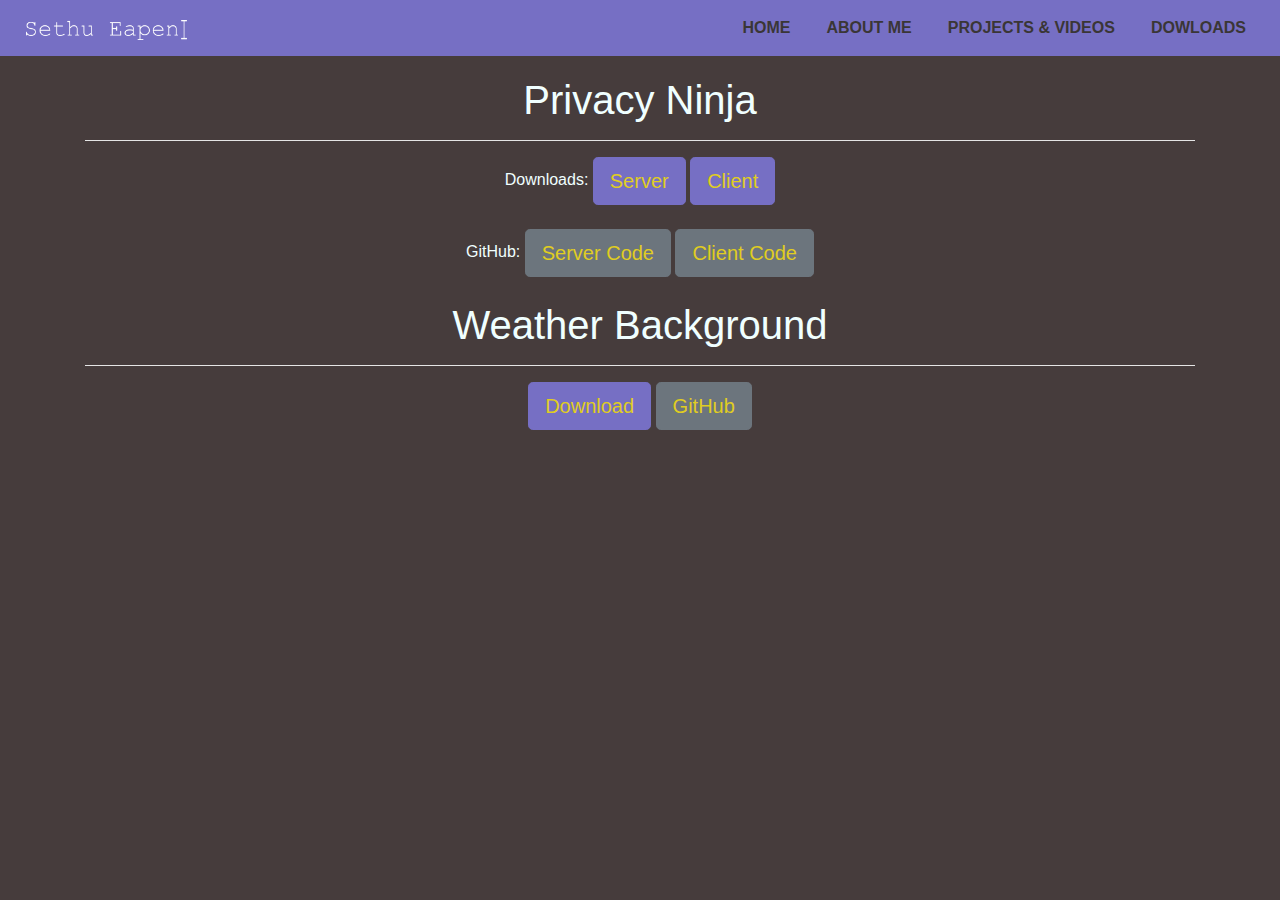
==== downloads.html @ ef2d6a50 "0.1.0" ====
<!DOCTYPE html>
<html>
<head>
	<title>Sethu Eapen</title>
	<meta charset="uft-8"/>
	<meta name="viewport" content="width=device-width, initial-scale=1">
	<link rel="stylesheet" type="text/css" href="style.css">
    <link rel="stylesheet" type="text/css" href="navbar.css">
    <link rel="stylesheet" type="text/css" href="downloads.css">
    <link rel="stylesheet" href="https://stackpath.bootstrapcdn.com/bootstrap/4.4.1/css/bootstrap.min.css">
    <script src="https://code.jquery.com/jquery-3.4.1.slim.min.js"></script>
	<script src="https://cdn.jsdelivr.net/npm/popper.js@1.16.0/dist/umd/popper.min.js"></script>
	<script src="https://stackpath.bootstrapcdn.com/bootstrap/4.4.1/js/bootstrap.min.js"></script>
</head>
<body>
<section id="nav-bar">
		<nav class="navbar navbar-expand-lg navbar-light">
		  <a class="navbar-brand" href="index.html"><img src="Logo.png"></a>
		  <button class="navbar-toggler" type="button" data-toggle="collapse" data-target="#navbarNav" aria-controls="navbarNav" aria-expanded="false" aria-label="Toggle navigation">
			<span class="navbar-toggler-icon"></span>
		  </button>
		  <div class="collapse navbar-collapse" id="navbarNav">
			<ul class="navbar-nav ml-auto">
			  <li class="nav-item">
				<a class="nav-link" href="index.html">HOME</a>
			  </li>
			  <li class="nav-item">
				<a class="nav-link" href="index.html#about">ABOUT ME</a>
			  </li>
			  <li class="nav-item">
				<a class="nav-link" href="projects.html">PROJECTS & VIDEOS</a>
			  </li>
			  <li class="nav-item">
				<a class="nav-link " href="downloads.html">DOWLOADS</a>
			  </li>
			</ul>
		  </div>
		</nav>
</section>
<section id="main">
    <div class="container">
		<div class="privacyNinja">
			<h1>Privacy Ninja</h1>
			<hr/>
			Downloads: 
			<a class="btn btn-primary btn-lg" href="PrivacyNinja.exe" class="button">Server</a>
			<a class="btn btn-primary btn-lg" href="PrivacyNinja.zip" class="button">Client</a>
			<br/>
			<br/>
			GitHub:
			<a class="btn btn-secondary btn-lg" href="https://github.com/SethuEapen/PrivacyNinja-Server" role="button">Server Code</a>
			<a class="btn btn-secondary btn-lg" href="https://github.com/SethuEapen/PrivacyNinja-Client" role="button">Client Code</a>
			<br/>
			<br/>
		</div>
		<div class="weatherBack">
			<h1>Weather Background</h1>
			<hr/>
			<a class="btn btn-primary btn-lg" href="Weather Backround.zip" role="button">Download</a>
			<a class="btn btn-secondary btn-lg" href="https://github.com/SethuEapen/Weather-Background.git" role="button">GitHub</a>
			<br/>
			<br/>
		</div>
    </div>
</section>
</body>
</html>
---- style.css ----
/* Jumbotron Section */

.jumbotron
{
    color: white!important;
    text-align: center;
    background-image: url("IMAGE1.jpg");
    background-position: center;
    background-size: cover;
    height: 650px;
}

.jumbotron h1
{
    margin-top: 50px;
    margin-bottom: 90px;
    font-weight: 600;
}

.jumbotron p
{
    font-weight: 500;
}

/* About Section */

#about
{
    padding-top: 50px;
    padding-bottom:50px;
    color: rgb(206, 206, 206)!important;

}

.about-content
{
    padding-top: 20px;
}

.responsive
{
    max-width: 100%;
}
---- navbar.css ----
body
{
    background-color: rgb(70, 60, 60)!important;
}

#nav-bar
{
    position: sticky;
    top: 0;
    z-index: 10;
}
.navbar-brand img
{
    height: 20px;
    padding-left: 10px;
}
.navbar-nav li
{
    padding: 0 10px
}
.navbar-nav li a
{
    float: right;
    text-align: left;
}
#nav-bar ul li a:hover
{
    /* changes color of text when hovering over */
    color: #077bff!important;
}
.navbar
{
    background: rgb(118, 111, 196)!important;
}
.navbar-toggler
{
    border: none!important;
}
.navbar-brand
{
    color: rgb(206, 206, 206)!important;
    font-weight: 900;
    
}
.nav-link
{
    color: rgb(58, 54, 54)!important;
    font-weight: 900;
    font-size: 16px;
}
hr 
{ 
    width:100%; 
    height:1px;
    background: #fff; 
}
a {
    color: rgb(224, 205, 33)!important;
}

.btn-primary
{
    background-color: rgb(118, 111, 196)!important;
    border-color: rgb(118, 111, 196)!important;
}
.btn-primary:hover
{
    background-color: rgb(102, 96, 168)!important;
    border-color: rgb(102, 96, 168)!important;
}
---- downloads.css ----
#main
{
    color: azure;
    margin-top: 20px;
    text-align: center;
}
h1
{
    text-align: center;
}
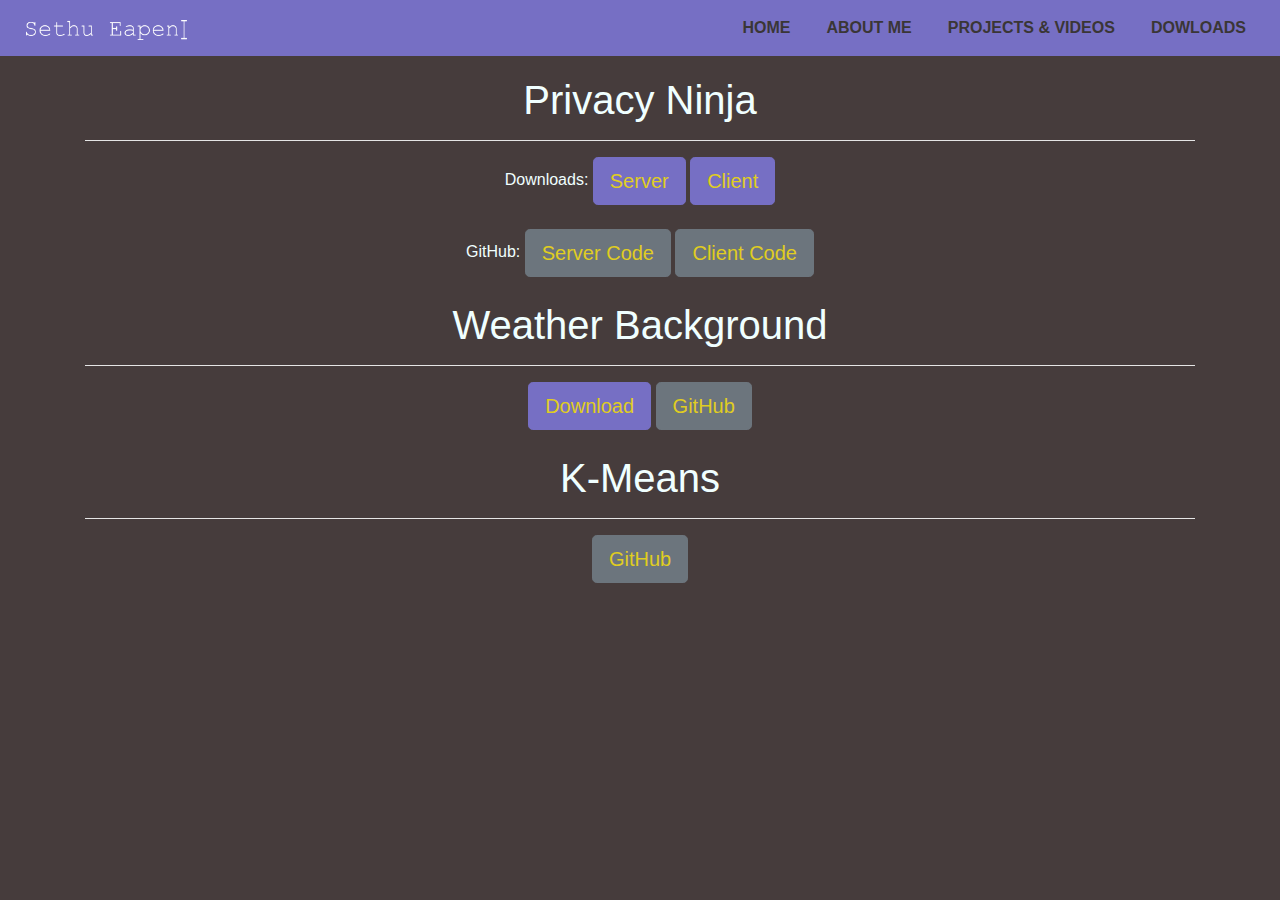
==== commit ec215864: "K-means" ====
--- a/downloads.html
+++ b/downloads.html
@@ -57,7 +57,14 @@
 			<h1>Weather Background</h1>
 			<hr/>
 			<a class="btn btn-primary btn-lg" href="Weather Backround.zip" role="button">Download</a>
-			<a class="btn btn-secondary btn-lg" href="https://github.com/SethuEapen/Weather-Background.git" role="button">GitHub</a>
+			<a class="btn btn-secondary btn-lg" href="https://github.com/SethuEapen/Weather-Background-Git" role="button">GitHub</a>
+			<br/>
+			<br/>
+		</div>
+		<div class="K-Means">
+			<h1>K-Means</h1>
+			<hr/>
+			<a class="btn btn-secondary btn-lg" href="https://github.com/SethuEapen/K-Means-clustering-algorithm" role="button">GitHub</a>
 			<br/>
 			<br/>
 		</div>
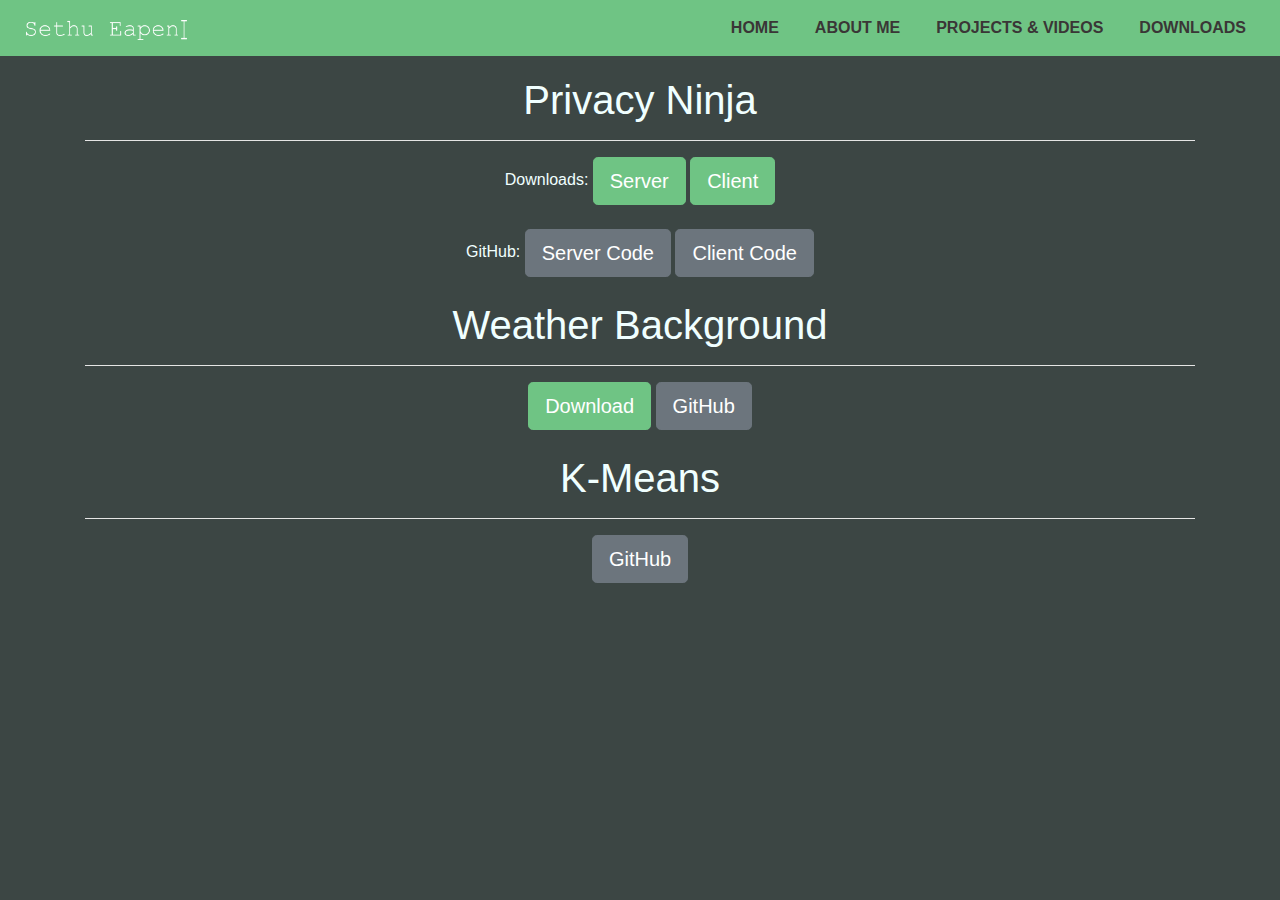
==== commit 07f41d9f: "Edits to About Me section" ====
--- a/downloads.html
+++ b/downloads.html
@@ -31,7 +31,7 @@
 				<a class="nav-link" href="projects.html">PROJECTS & VIDEOS</a>
 			  </li>
 			  <li class="nav-item">
-				<a class="nav-link " href="downloads.html">DOWLOADS</a>
+				<a class="nav-link " href="downloads.html">DOWNLOADS</a>
 			  </li>
 			</ul>
 		  </div>
--- a/style.css
+++ b/style.css
@@ -4,23 +4,23 @@
 {
     color: white!important;
     text-align: center;
-    background-image: url("IMAGE1.jpg");
+    background-image: url("IMAGE1.png");
     background-position: center;
     background-size: cover;
-    height: 650px;
+    height: 1000px;
 }
 
 .jumbotron h1
 {
-    margin-top: 50px;
-    margin-bottom: 90px;
-    font-weight: 600;
+    margin-top:30%;
+    font-weight: 200;
 }
 
 .jumbotron p
 {
     font-weight: 500;
 }
+
 
 /* About Section */
 
@@ -40,4 +40,4 @@
 .responsive
 {
     max-width: 100%;
-}+}
--- a/navbar.css
+++ b/navbar.css
@@ -1,6 +1,6 @@
 body
 {
-    background-color: rgb(70, 60, 60)!important;
+    background-color: rgb(60, 70, 68)!important;
 }
 
 #nav-bar
@@ -26,11 +26,11 @@
 #nav-bar ul li a:hover
 {
     /* changes color of text when hovering over */
-    color: #077bff!important;
+    color: rgb(72, 255, 218)!important;
 }
 .navbar
 {
-    background: rgb(118, 111, 196)!important;
+    background: rgb(111, 196, 132)!important;
 }
 .navbar-toggler
 {
@@ -55,16 +55,16 @@
     background: #fff; 
 }
 a {
-    color: rgb(224, 205, 33)!important;
+    color: rgb(255, 255, 255)!important;
 }
 
 .btn-primary
 {
-    background-color: rgb(118, 111, 196)!important;
-    border-color: rgb(118, 111, 196)!important;
+    background-color: rgb(111, 196, 132)!important;
+    border-color: rgb(111, 196, 132)!important;
 }
 .btn-primary:hover
 {
-    background-color: rgb(102, 96, 168)!important;
-    border-color: rgb(102, 96, 168)!important;
+    background-color: rgb(111, 196, 132)!important;
+    border-color: rgb(111, 196, 132)!important;
 }
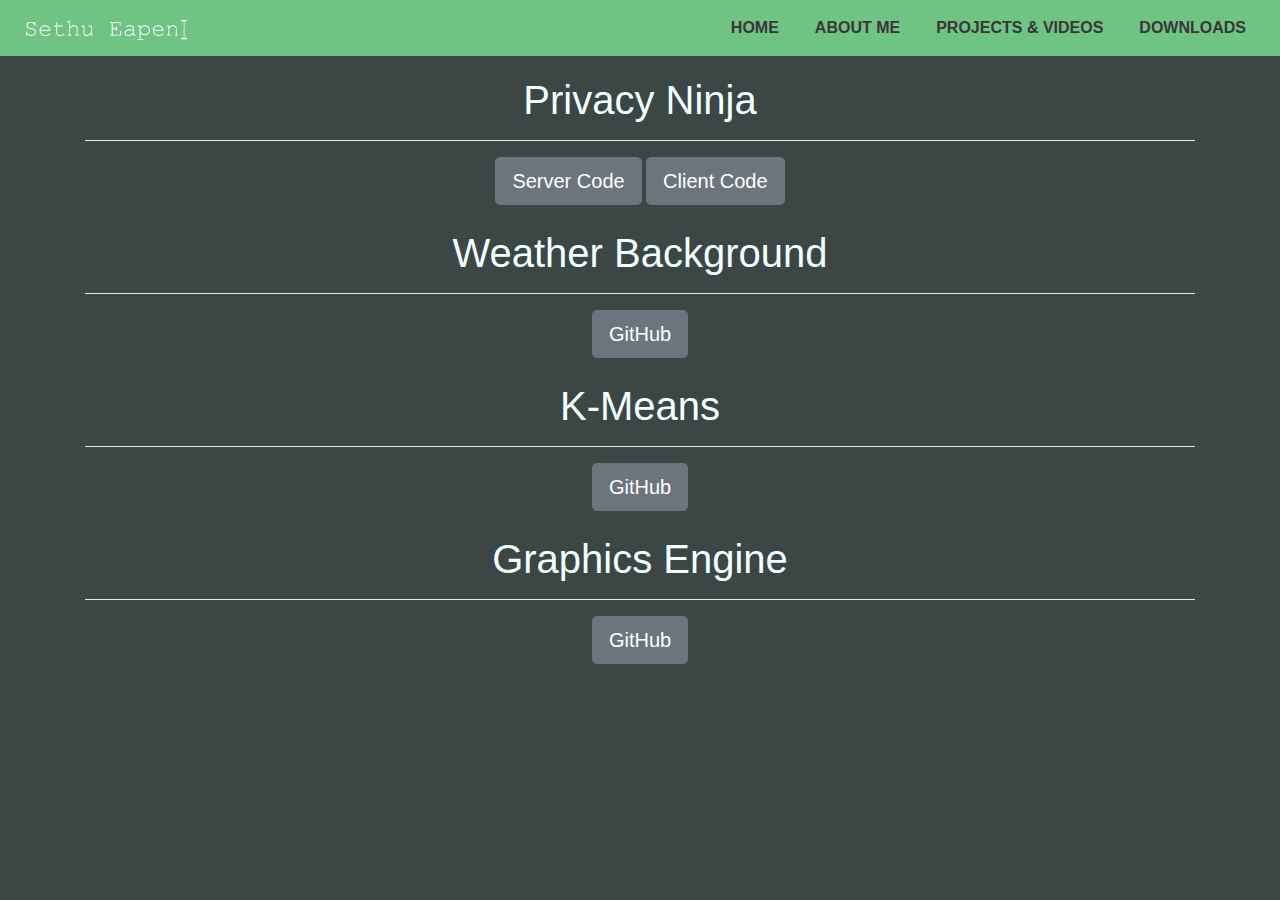
==== commit f539f1dc: "added 3D Graphics Engine" ====
--- a/downloads.html
+++ b/downloads.html
@@ -42,12 +42,6 @@
 		<div class="privacyNinja">
 			<h1>Privacy Ninja</h1>
 			<hr/>
-			Downloads: 
-			<a class="btn btn-primary btn-lg" href="PrivacyNinja.exe" class="button">Server</a>
-			<a class="btn btn-primary btn-lg" href="PrivacyNinja.zip" class="button">Client</a>
-			<br/>
-			<br/>
-			GitHub:
 			<a class="btn btn-secondary btn-lg" href="https://github.com/SethuEapen/PrivacyNinja-Server" role="button">Server Code</a>
 			<a class="btn btn-secondary btn-lg" href="https://github.com/SethuEapen/PrivacyNinja-Client" role="button">Client Code</a>
 			<br/>
@@ -56,7 +50,6 @@
 		<div class="weatherBack">
 			<h1>Weather Background</h1>
 			<hr/>
-			<a class="btn btn-primary btn-lg" href="Weather Backround.zip" role="button">Download</a>
 			<a class="btn btn-secondary btn-lg" href="https://github.com/SethuEapen/Weather-Background-Git" role="button">GitHub</a>
 			<br/>
 			<br/>
@@ -68,6 +61,13 @@
 			<br/>
 			<br/>
 		</div>
+		<div class="graphicsEngine">
+			<h1>Graphics Engine</h1>
+			<hr/>
+			<a class="btn btn-secondary btn-lg" href="https://github.com/SethuEapen/3D-Graphics-Engine" role="button">GitHub</a>
+			<br/>
+			<br/>
+		</div>
     </div>
 </section>
 </body>
--- a/style.css
+++ b/style.css
@@ -7,12 +7,15 @@
     background-image: url("IMAGE1.png");
     background-position: center;
     background-size: cover;
-    height: 1000px;
+    height: auto;
 }
 
 .jumbotron h1
 {
-    margin-top:30%;
+    text-align: center;
+    margin-top: 20%;
+    margin-bottom: 20%;
+    font-size: 12vw;
     font-weight: 200;
 }
 
